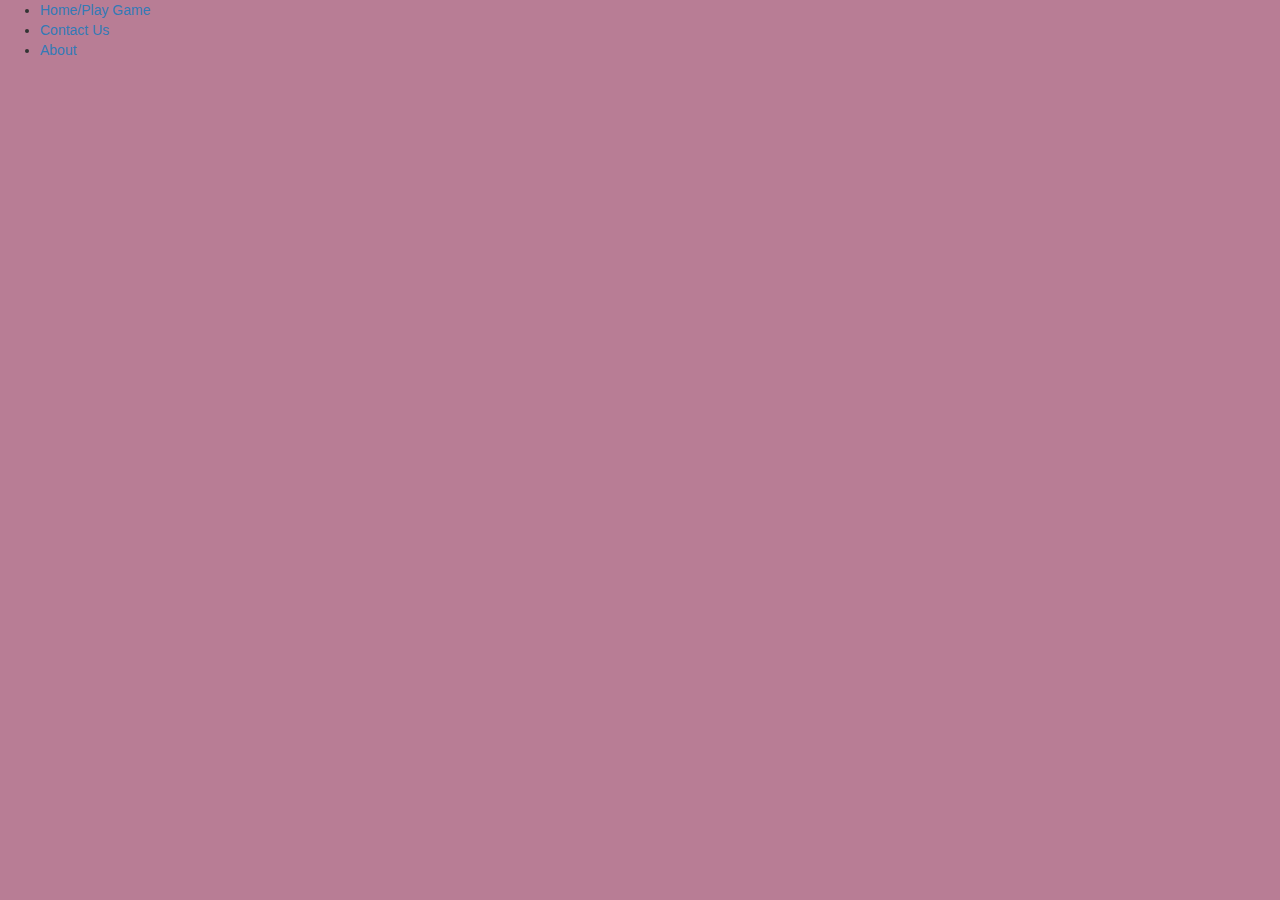
==== about-us.html @ 4bb7e426 "add contact-us and about .html files" ====
<!DOCTYPE html>
<html>
  <head>
    <meta charset="utf-8">
    <link href="css/bootstrap.css" rel="stylesheet" type="text/css">
    <link href="css/styles.css" rel="stylesheet" type="text/css">
    <script src="js/jquery-3.3.1.js"></script>
    <script src="js/scripts.js"></script>
    <link href="https://fonts.googleapis.com/css?family=PT+Serif" rel="stylesheet">
    <title>About Us</title>
  </head>
  <body>
    <ul>
      <li><a href="index.html">Home/Play Game</a></li>
      <li><a href="contact-us.html">Contact Us</a></li>
      <li><a href="about-us.html">About</a></li>
    </ul>

  </body>
</html>
---- css/styles.css ----
h1 {
  text-align: center;
  font-style: italic;
}
body{
  background-color: #B87D95;
}
.container {
}

.well {
  text-align: center;
  background-color: #9768d1;
  width: 600px;
  display: block;
  margin: 0 auto;
  }

.jumbotron {
  background-color: #7b52ab;
}

.form-control {
  width: 300px;
  display: block;
  text-align: center;
  margin: 0 auto;
}

.right {
  float: left;
  position: sticky;
  left: 50%;
}

#leftHalf {
  background: url("img/bg.jpg");
  width: 50%;
  position: static;
  left: 0px;
  height: 100%;
}
#example {
  background: url("/img/bg.jpg");
  background-repeat: no-repeat;
  background-origin: border-box;
}
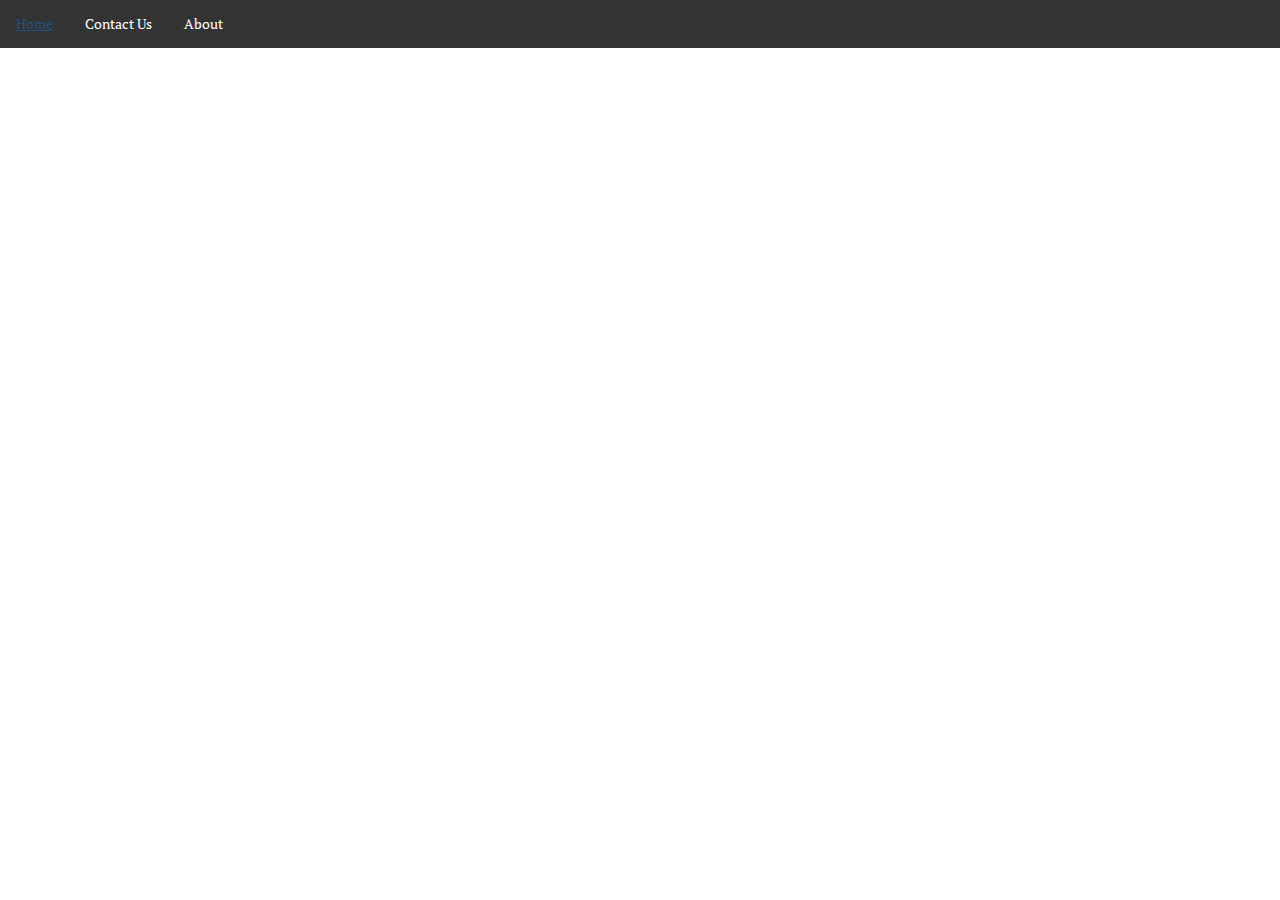
==== commit c57c07f3: "add new pages and split screen functionality" ====
--- a/about-us.html
+++ b/about-us.html
@@ -11,7 +11,7 @@
   </head>
   <body>
     <ul>
-      <li><a href="index.html">Home/Play Game</a></li>
+      <li><a href="index.html">Home</a></li>
       <li><a href="contact-us.html">Contact Us</a></li>
       <li><a href="about-us.html">About</a></li>
     </ul>
--- a/css/styles.css
+++ b/css/styles.css
@@ -1,47 +1,110 @@
 h1 {
   text-align: center;
-  font-style: italic;
+  font-style: ;
+  text-align: center;
+  text-shadow: 2px 4px 6px #000000;
+
 }
-body{
-  background-color: #B87D95;
+
+body {
+  font-family: PT serif;
 }
-.container {
+
+ul {
+  list-style-type: none;
+  margin: 0;
+  padding: 0;
+  overflow: hidden;
+  background-color: #333;
+}
+
+li {
+  float: left;
+}
+
+li a {
+  display: block;
+  color: white;
+  text-align: center;
+  padding: 14px 16px;
+  text-decoration: none;
 }
 
 .well {
   text-align: center;
-  background-color: #9768d1;
-  width: 600px;
+  color: black;
+  background-color: #FFCC0A;
+  width: 500px;
   display: block;
   margin: 0 auto;
   }
 
-.jumbotron {
-  background-color: #7b52ab;
-}
-
-.form-control {
+.form-control{
   width: 300px;
   display: block;
   text-align: center;
   margin: 0 auto;
 }
-
+.jumbotron {
+  background:  url("../img/bluepups.png");
+  color: #FFCC0A;
+}
+.split {
+  height: 100%;
+  width: 50%;
+  position: fixed;
+  z-index: 1;
+  top: 0;
+  overflow-x: hidden;
+  padding-top: 80px;
+}
 .right {
-  float: left;
-  position: sticky;
-  left: 50%;
+  right: 0;
+}
+.left{
+  left: 0;
 }
 
-#leftHalf {
-  background: url("img/bg.jpg");
-  width: 50%;
-  position: static;
-  left: 0px;
-  height: 100%;
+.row {
+  font-size: 21.14px;
 }
-#example {
-  background: url("/img/bg.jpg");
-  background-repeat: no-repeat;
-  background-origin: border-box;
+
+.border1 {
+  border-style: solid;
+  border-width: 5px;
+  padding-top: 10px;
+  padding-bottom: 10px;
+  padding-left: 10px;
 }
+
+.timer{
+  float: right;
+}
+
+.money {
+  float: left;
+}
+.col-md-3 {
+  height: 600px;
+  text-align: center;
+  border-style: solid;
+  border-width: 5px;
+  padding-top: 10px;
+  padding-bottom: 10px;
+  padding-left: 10px;
+}
+.col-md-6 {
+  height: 600px;
+  text-align: center;
+  border-style: solid;
+  border-width: 5px;
+  padding-top: 10px;
+  padding-bottom: 10px;
+  padding-left: 10px;
+}
+.startScreen{
+  background: url("..img/bluepups.png")
+}
+#partTwo{
+width: default;
+}
